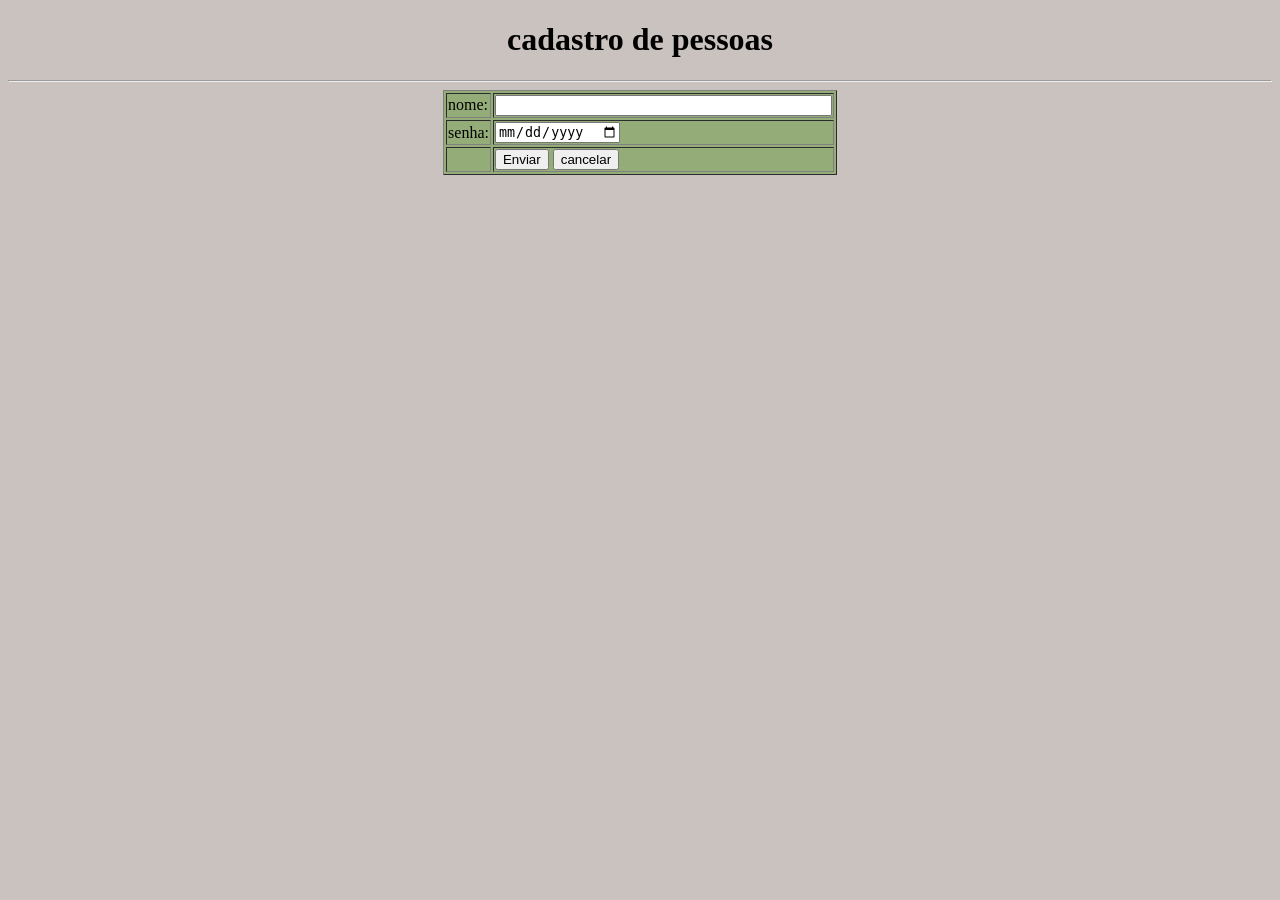
==== index.html @ aedb98b3 "Add files via upload" ====
<!DOCTYPE html>

<html>
    <head>
        <meta charset="UTF-8">
        <title>entrada de dados do formulario</title>
        <link href="estilo.css" rel="stylesheet" type="text/css"/>
    </head>
    <body  class="cordefundo">
     <center>
        <h1>cadastro de pessoas</h1><hr/>
        <table border="1" class="cortabela1">
         
        <form method="post" action="recebe1.php">
               <tr>
              <td> nome:</td> <td> <input type="text" name="txtnome" size="40" ></td>
            </tr>
             <tr>
                 <td>senha:</td> <td> <input type="date" name="txtdatanasc"> </td>
            </tr>
          
             
                       <td></td> <td><input type="submit" value="Enviar">
                                     <input type="reset" value="cancelar"></td>
                  </tr>
         
              
           
        </form>
        </table>
     </center>
    </body>
</html>
---- estilo.css ----
.cordefundo{
    background-color:#CAC2BF; 
}
.cortabela{
    background-color: #7E94C4;
}
.cortabela1{
    background-color: #94AD78;
}
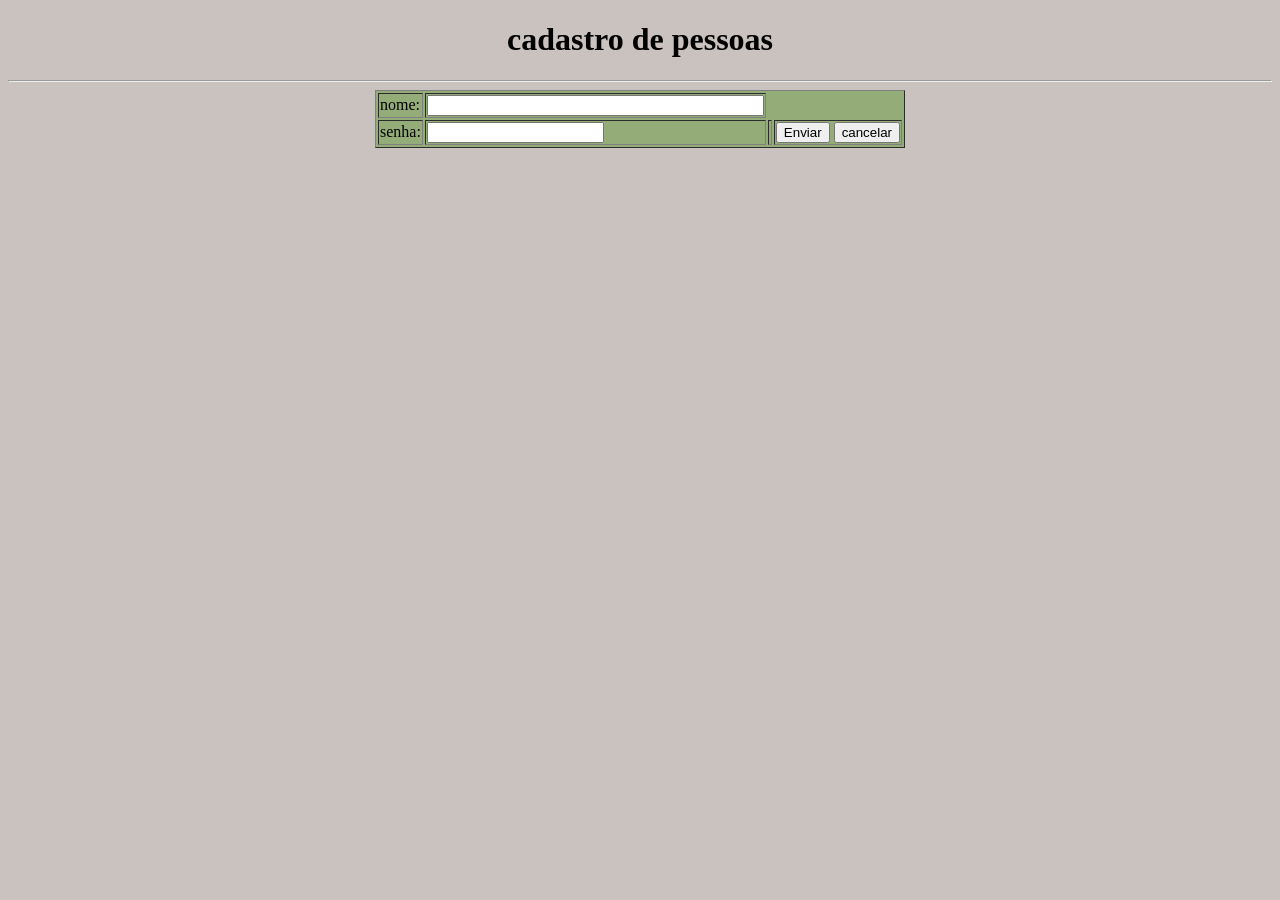
==== commit 31257514: "Update index.html <!DOCTYPE html>  <html>     <head>         <meta charset="UTF-8">         <ti" ====
--- a/index.html
+++ b/index.html
@@ -16,8 +16,7 @@
               <td> nome:</td> <td> <input type="text" name="txtnome" size="40" ></td>
             </tr>
              <tr>
-                 <td>senha:</td> <td> <input type="date" name="txtdatanasc"> </td>
-            </tr>
+                 <td>senha:</td> <td> <input type=          r>
           
              
                        <td></td> <td><input type="submit" value="Enviar">
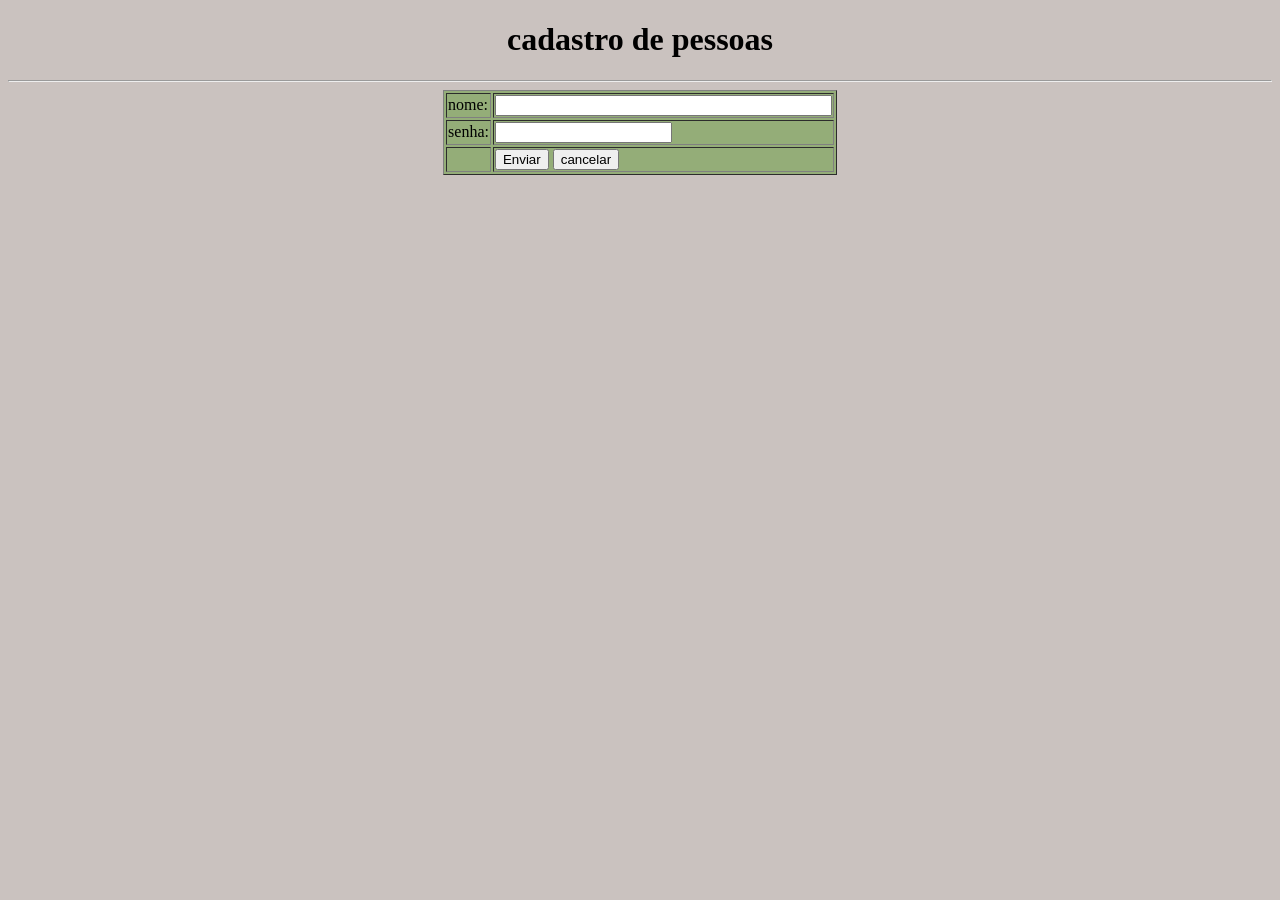
==== commit 62246838: "Add files via upload" ====
--- a/index.html
+++ b/index.html
@@ -16,7 +16,8 @@
               <td> nome:</td> <td> <input type="text" name="txtnome" size="40" ></td>
             </tr>
              <tr>
-                 <td>senha:</td> <td> <input type=          r>
+                 <td>senha:</td> <td> <input type="int" name="txtdatanasc"> </td>
+            </tr>
           
              
                        <td></td> <td><input type="submit" value="Enviar">
